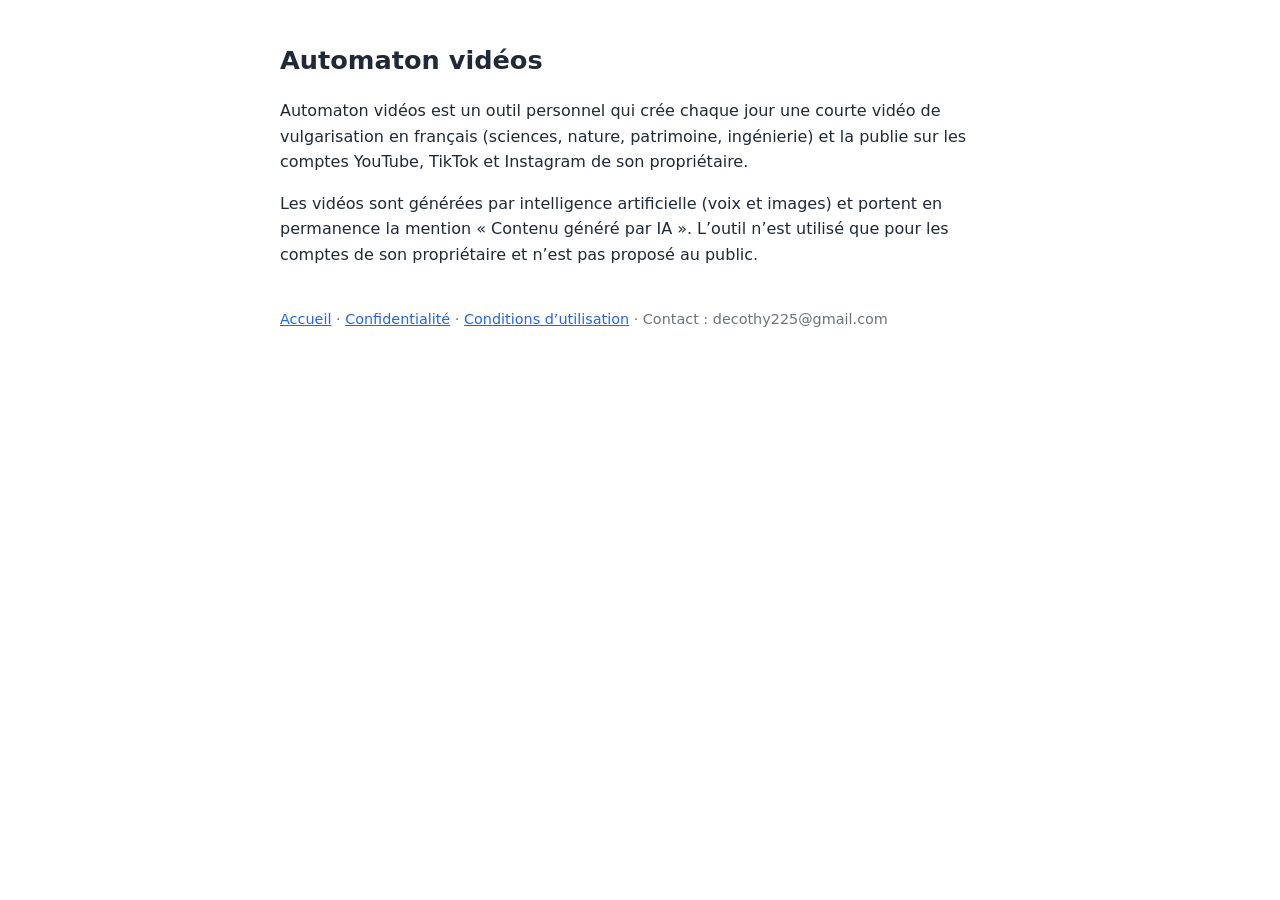
==== index.html @ 7017ac68 "Public pages for the OAuth consent screens Co-Authored-By: Claude Opus 5.5 (1M context) <noreply@ant" ====
<!doctype html><html lang="fr"><head><meta charset="utf-8"><meta name="viewport" content="width=device-width,initial-scale=1"><title>Automaton vidéos</title><link rel="stylesheet" href="style.css"></head><body>
<h1>Automaton vidéos</h1>
<p>Automaton vidéos est un outil personnel qui crée chaque jour une courte vidéo de vulgarisation en français (sciences, nature, patrimoine, ingénierie) et la publie sur les comptes YouTube, TikTok et Instagram de son propriétaire.</p>
<p>Les vidéos sont générées par intelligence artificielle (voix et images) et portent en permanence la mention « Contenu généré par IA ». L’outil n’est utilisé que pour les comptes de son propriétaire et n’est pas proposé au public.</p>
<footer><a href="index.html">Accueil</a> · <a href="confidentialite.html">Confidentialité</a> · <a href="conditions.html">Conditions d’utilisation</a> · Contact : decothy225@gmail.com</footer></body></html>
---- style.css ----
body{font-family:system-ui,-apple-system,sans-serif;max-width:720px;margin:40px auto;padding:0 16px;line-height:1.6;color:#1f2937;background:#fff}
h1{font-size:1.6rem}a{color:#2563eb}footer{margin-top:40px;font-size:.9rem;color:#6b7280}
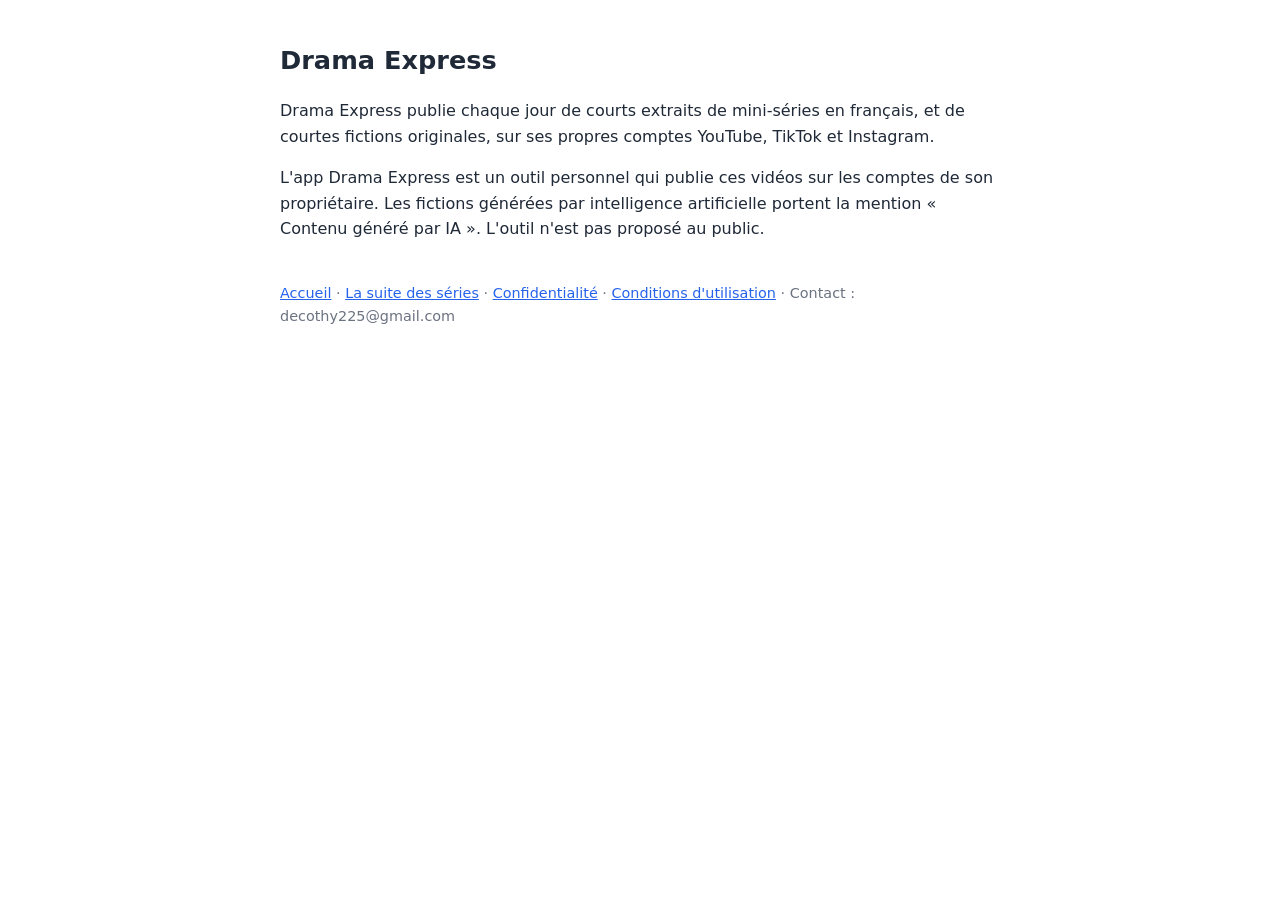
==== commit b5b47aaf: "Page de connexion TikTok et retour d'autorisation guidé Co-Authored-By: Claude Opus 5.5 (1M context)" ====
--- a/index.html
+++ b/index.html
@@ -1,5 +1,25 @@
-<!doctype html><html lang="fr"><head><meta charset="utf-8"><meta name="viewport" content="width=device-width,initial-scale=1"><title>Automaton vidéos</title><link rel="stylesheet" href="style.css"></head><body>
-<h1>Automaton vidéos</h1>
-<p>Automaton vidéos est un outil personnel qui crée chaque jour une courte vidéo de vulgarisation en français (sciences, nature, patrimoine, ingénierie) et la publie sur les comptes YouTube, TikTok et Instagram de son propriétaire.</p>
-<p>Les vidéos sont générées par intelligence artificielle (voix et images) et portent en permanence la mention « Contenu généré par IA ». L’outil n’est utilisé que pour les comptes de son propriétaire et n’est pas proposé au public.</p>
-<footer><a href="index.html">Accueil</a> · <a href="confidentialite.html">Confidentialité</a> · <a href="conditions.html">Conditions d’utilisation</a> · Contact : decothy225@gmail.com</footer></body></html>
+<!doctype html><html lang="fr"><head><meta charset="utf-8"><meta name="viewport" content="width=device-width,initial-scale=1"><title>Drama Express</title><link rel="stylesheet" href="style.css"></head><body>
+<div id="retour" class="box" hidden>
+<h2>TikTok a bien autorisé l'app ✅</h2>
+<p>Copiez l'adresse ci-dessous, puis collez-la dans « Connexion TikTok » sur GitHub. Faites-le tout de suite : le code expire en quelques minutes. Ne l'envoyez à personne.</p>
+<textarea id="adresse" rows="4" readonly></textarea>
+<p><button id="copier" type="button">1. Copier l'adresse</button>
+<a class="bouton" href="https://github.com/GHISLAIN2306/automaton/actions/workflows/tiktok-connexion.yml" target="_blank" rel="noopener">2. Ouvrir « Connexion TikTok » sur GitHub</a></p>
+<p class="petit">Sur GitHub : cliquez sur « Run workflow » (à droite), collez l'adresse dans la case, puis cliquez sur le bouton vert « Run workflow ».</p>
+</div>
+<h1>Drama Express</h1>
+<p>Drama Express publie chaque jour de courts extraits de mini-séries en français, et de courtes fictions originales, sur ses propres comptes YouTube, TikTok et Instagram.</p>
+<p>L'app Drama Express est un outil personnel qui publie ces vidéos sur les comptes de son propriétaire. Les fictions générées par intelligence artificielle portent la mention « Contenu généré par IA ». L'outil n'est pas proposé au public.</p>
+<footer><a href="index.html">Accueil</a> · <a href="suite/">La suite des séries</a> · <a href="confidentialite.html">Confidentialité</a> · <a href="conditions.html">Conditions d'utilisation</a> · Contact : decothy225@gmail.com</footer>
+<script>
+if (new URLSearchParams(location.search).has("code")) {
+  document.getElementById("retour").hidden = false;
+  var t = document.getElementById("adresse"); t.value = location.href;
+  document.getElementById("copier").onclick = function () {
+    t.select();
+    (navigator.clipboard ? navigator.clipboard.writeText(location.href) : Promise.reject()).catch(function () { document.execCommand("copy"); });
+    this.textContent = "Adresse copiée ✓";
+  };
+}
+</script>
+</body></html>
--- a/style.css
+++ b/style.css
@@ -1,2 +1,6 @@
 body{font-family:system-ui,-apple-system,sans-serif;max-width:720px;margin:40px auto;padding:0 16px;line-height:1.6;color:#1f2937;background:#fff}
 h1{font-size:1.6rem}a{color:#2563eb}footer{margin-top:40px;font-size:.9rem;color:#6b7280}
+.box{border:2px solid #16a34a;border-radius:12px;padding:16px;margin-bottom:32px;background:#f0fdf4}
+textarea,input{width:100%;box-sizing:border-box;font:inherit;padding:10px;border:1px solid #d1d5db;border-radius:8px}
+button,.bouton{display:inline-block;margin:6px 8px 6px 0;padding:10px 16px;border:0;border-radius:8px;background:#e11d48;color:#fff;font:inherit;font-weight:600;text-decoration:none;cursor:pointer}
+.petit{font-size:.9rem;color:#6b7280}
